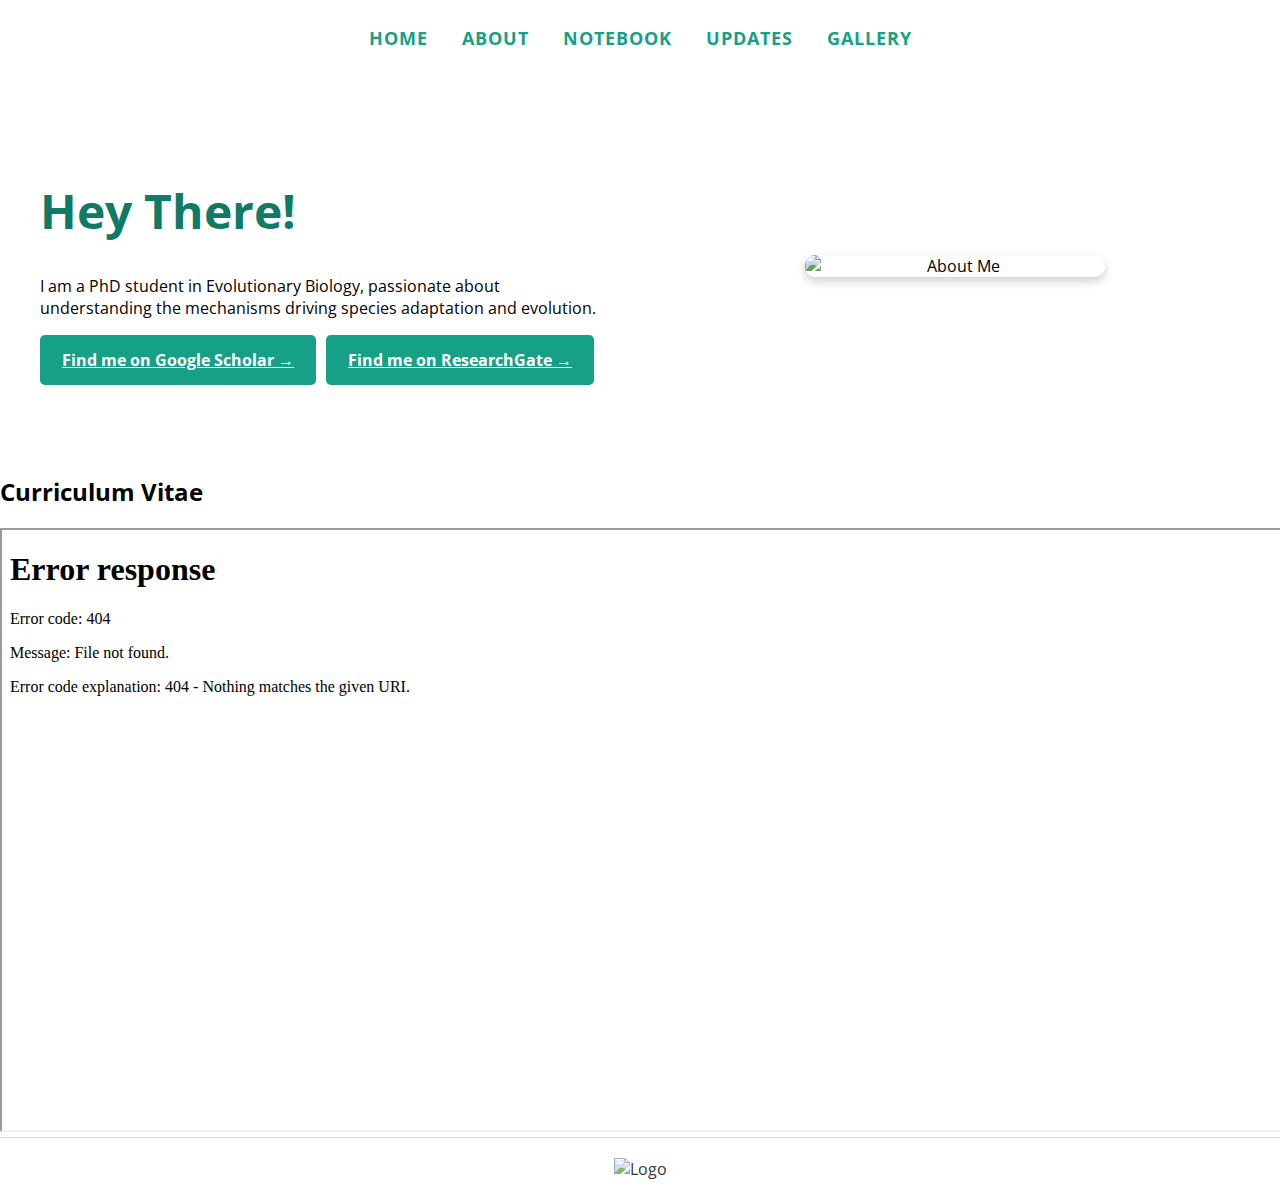
==== about.html @ 4d90eb62 "Update about.html" ====
<!DOCTYPE html>
<html lang="en">
<head>
    <meta charset="UTF-8">
    <meta name="viewport" content="width=device-width, initial-scale=1.0">
    <title>About Me</title>
    <link rel="stylesheet" href="style.css">
    <style>
        /* ✅ Ensuring the image is a reasonable size */
        .about-image img {
            width: 300px;  /* Adjust size as needed */
            height: auto;
            border-radius: 10px;
            display: block;
            margin: 20px auto;
            box-shadow: 0px 4px 10px rgba(0, 0, 0, 0.2);
        }
    </style>
</head>
<body>
<nav>
    <ul>
        <li><a href="/Research_Notes/index.html">HOME</a></li>
        <li><a href="/Research_Notes/about.html">ABOUT</a></li>
        <li><a href="/Research_Notes/lab-notebook.html">NOTEBOOK</a></li>
        <li><a href="/Research_Notes/posts.html">UPDATES</a></li>
        <li><a href="/Research_Notes/gallery.html">GALLERY</a></li>
    </ul>
</nav>

<section class="about-container">
    <div class="about-text">
        <h1>Hey There!</h1>
        <p>I am a PhD student in Evolutionary Biology, passionate about understanding the mechanisms driving species adaptation and evolution.</p>

        <div class="cta-buttons">
            <a href="YOUR_GOOGLE_SCHOLAR_LINK" class="cta-button">Find me on Google Scholar →</a>
            <a href="YOUR_RESEARCHGATE_LINK" class="cta-button">Find me on ResearchGate →</a>
        </div>
    </div>

    <div class="about-image">
        <!-- ✅ Corrected Imgur Image -->
        <img src="https://i.imgur.com/Jcq7Gi3.jpg" alt="About Me">
    </div>
</section>

<section class="cv-container">
    <h2>Curriculum Vitae</h2>
    <iframe src="cv.pdf" width="100%" height="600px"></iframe>
</section>
<footer>
    <div class="footer-logo">
        <img src="https://i.imgur.com/6GuZEMi.png" alt="Logo">
    </div>
</footer>
</body>
</html>
---- style.css ----
@import url('https://fonts.googleapis.com/css2?family=Open+Sans:wght@300;400;600;700&display=swap');

body {
    font-family: 'Open Sans', sans-serif;
    margin: 0;
    padding: 0;
    background-color: #FFFFFF;
    color: #000000;
    display: flex;
    flex-direction: column;
    min-height: 100vh; /* ✅ Ensures footer stays at bottom */
}

/* Ensure all text elements use Open Sans */
* {
    font-family: 'Open Sans', sans-serif;
}

/* Headings */
h1, h2, h3 {
    font-weight: 700;
}

/* Paragraphs and lists */
p, li {
    font-weight: 400;
}

/* Navigation Bar */
nav {
    background: transparent;
    padding: 10px;
    text-align: center;
}

nav ul {
    list-style: none;
    padding: 0;
}

nav ul li {
    display: inline;
    margin: 0 15px;
}

nav ul li a {
    color: #16a085;
    text-decoration: none;
    font-size: 18px;
    font-weight: bold;
    text-transform: uppercase;
    letter-spacing: 1px;
    transition: color 0.3s ease;
}

nav ul li a:hover,
nav ul li a:active {
    color: #f39c12;
}

/* Splash Page Styling */
.splash-container {
    position: relative;
    text-align: center;
    height: 100vh;
    display: flex;
    align-items: center;
    justify-content: center;
    background: url('/Research_Notes/images/shoreline-monterey-bay-960.jpg') no-repeat center center/cover;
}

.splash-text {
    background: rgba(255, 255, 255, 0.8);
    padding: 20px 40px;
    border-radius: 10px;
    font-size: 2em;
    font-weight: bold;
    color: #000000;
}

/* About Page */
.about-container {
    display: flex;
    align-items: center;
    justify-content: space-between;
    max-width: 1200px;
    margin: 50px auto;
    padding: 20px;
    gap: 40px;
}

.about-text {
    flex: 1;
    padding-right: 20px;
    max-width: 50%;
}

.about-image {
    flex: 1;
    text-align: center;
    max-width: 50%;
}

.about-image img {
    max-width: 100%;
    height: auto;
    border-radius: 10px;
    display: block;
    margin: 0 auto;
    box-shadow: 0px 4px 10px rgba(0, 0, 0, 0.2);
}

/* ✅ Fixed CTA BUTTON Alignment & Spacing */
.cta-buttons {
    display: flex;
    flex-wrap: wrap;
    gap: 10px;
    justify-content: flex-start;
}

.cta-button {
    width: auto;
    min-width: 220px;
    text-align: center;
    padding: 12px 20px;
    border: 2px solid #16a085;
    color: white;
    background-color: #16a085;
    font-size: 16px;
    font-weight: bold;
    transition: 0.3s;
    border-radius: 5px;
    white-space: nowrap;
}

.cta-button:hover {
    background-color: #f39c12;
    border: 2px solid #f39c12;
}

/* ✅ Ensure buttons wrap properly on smaller screens */
@media (max-width: 900px) {
    .about-container {
        flex-direction: column;
        text-align: center;
    }

    .about-text {
        padding-right: 0;
        max-width: 100%;
    }

    .about-image {
        max-width: 100%;
    }

    .cta-buttons {
        justify-content: center;
    }

    .cta-button {
        width: 100%;
    }
}

/* Styling for "Hey There!" */
.about-text h1 {
    color: #117a65 !important;
    font-size: 3em !important;
}

/* ✅ Footer Styling */
footer {
    background: #FFFFFF; /* Keeps background white */
    text-align: center;
    padding: 20px;
    border-top: 1px solid #e0e0e0; /* Thin horizontal line */
    margin-top: auto; /* Pushes footer to bottom */
}

/* ✅ Footer Logo - Slightly Bigger & Non-Clickable */
.footer-logo img {
    width: 100px; /
    height: auto;
    opacity: 0.8;
    transition: opacity 0.3s ease-in-out;
    pointer-events: none; /
}

.footer-logo img:hover {
    opacity: 1;
}

/* Responsive Fix */
@media (max-width: 900px) {
    .footer-logo img {
        width: 85px; /
    }
}


/* Search Bar - Modernized */
#search {
    width: 90%;
    max-width: 600px;
    padding: 12px 20px;
    border: 2px solid #16a085;
    border-radius: 30px;
    font-size: 16px;
    outline: none;
    display: block;
    margin: 30px auto 25px auto;
    transition: 0.3s ease;
}

#search:focus {
    border-color: #f39c12;
}

/* Post Container - Modern Layout */
.post-container {
    display: flex;
    flex-wrap: wrap;
    gap: 20px;
    justify-content: center;
    padding: 20px;
}

/* Post Card Styling */
.post-item {
    background: #ffffff;
    padding: 20px;
    border-radius: 12px;
    cursor: pointer;
    transition: all 0.3s ease-in-out;
    box-shadow: 0px 4px 8px rgba(0, 0, 0, 0.1);
    max-width: 350px;
    display: flex;
    flex-direction: column;
    border: 1px solid #e0e0e0;
    position: relative;
}

.post-item:hover {
    transform: translateY(-5px);
    box-shadow: 0px 6px 12px rgba(0, 0, 0, 0.2);
}

/* Modal Styling */
.modal {
    display: none;
    position: fixed;
    top: 50%;
    left: 50%;
    transform: translate(-50%, -50%);
    width: 60%;
    max-height: 80%;
    background: white;
    padding: 30px;
    border-radius: 12px;
    overflow-y: auto;
    text-align: left;
    box-shadow: 0px 6px 12px rgba(0, 0, 0, 0.3);
    z-index: 1000;
}

/* Exit Button */
.close-btn {
    position: absolute;
    top: 10px;
    right: 20px;
    font-size: 30px;
    cursor: pointer;
    color: #16a085;
    transition: color 0.3s ease;
}

.close-btn:hover {
    color: #f39c12;
}
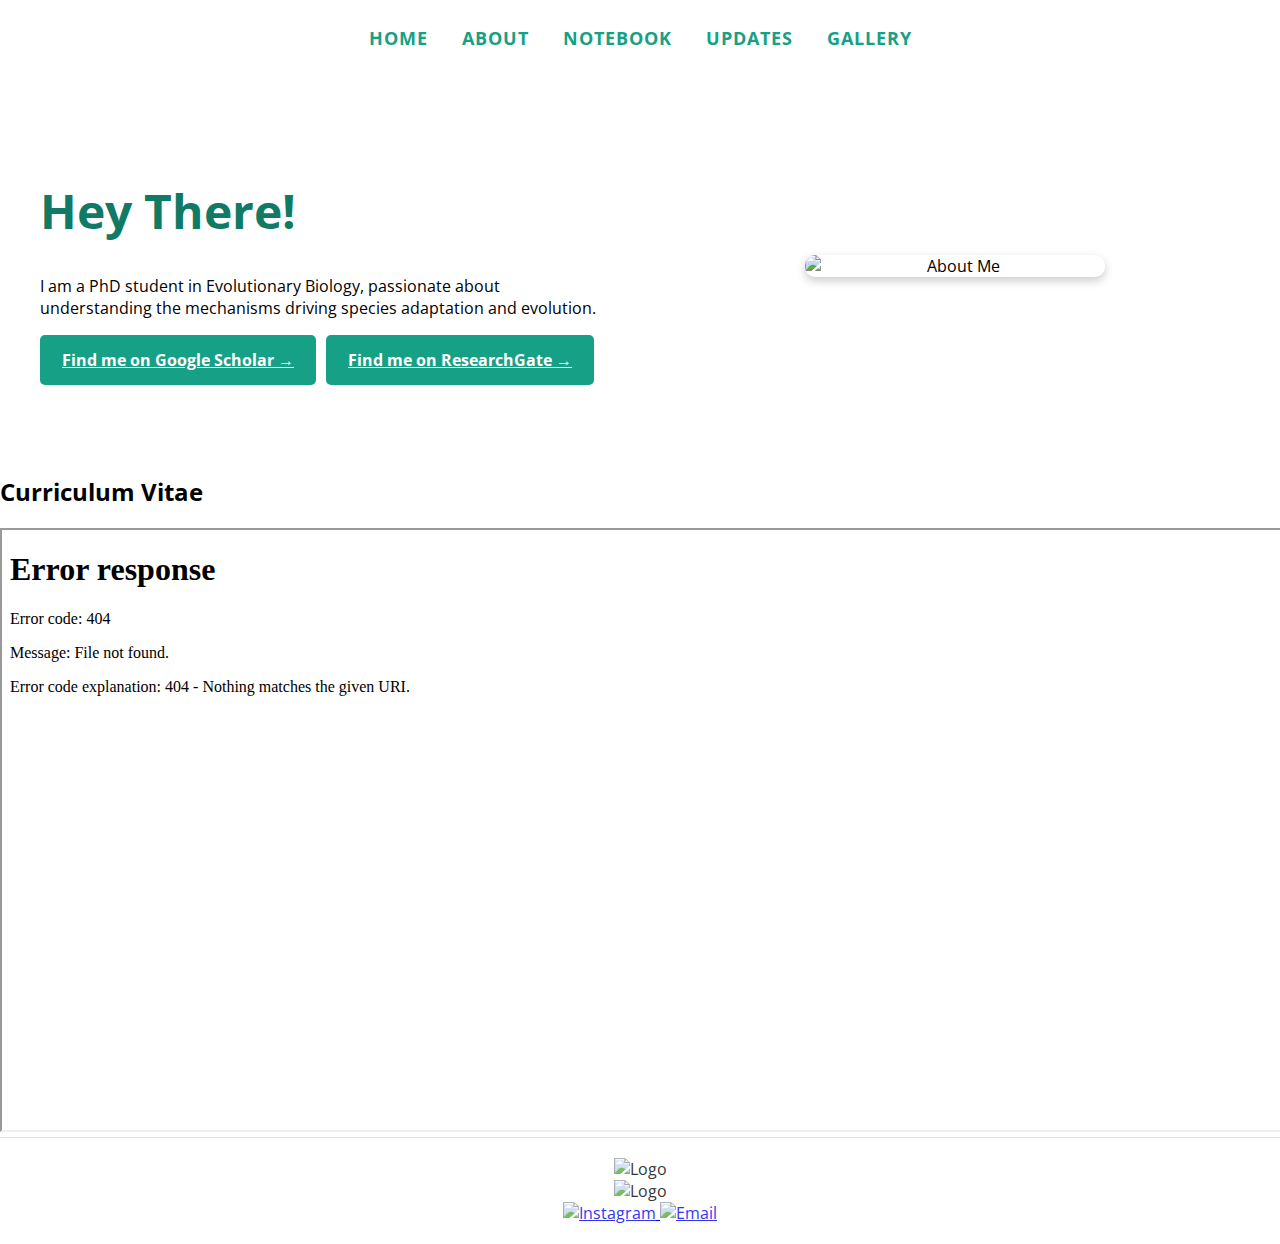
==== commit 1dbe1138: "Update about.html" ====
--- a/about.html
+++ b/about.html
@@ -51,8 +51,22 @@
 </section>
 <footer>
     <div class="footer-logo">
-        <img src="https://i.imgur.com/6GuZEMi.png" alt="Logo">
+        <img src="https://i.imgur.com/CGZNeVW.png" alt="Logo">
+    <div class="footer-content">
+        <div class="footer-logo">
+            <img src="https://i.imgur.com/6GuZEMi.png" alt="Logo">
+        </div>
+        <div class="social-links">
+            <a href="https://www.instagram.com/YOUR_USERNAME" target="_blank">
+                <img src="https://upload.wikimedia.org/wikipedia/commons/a/a5/Instagram_icon.png" alt="Instagram">
+            </a>
+            <a href="mailto:YOUR_EMAIL@example.com">
+                <img src="https://upload.wikimedia.org/wikipedia/commons/4/4e/Gmail_Icon.png" alt="Email">
+            </a>
+        </div>
     </div>
+</footer>
+
 </footer>
 </body>
 </html>
--- a/style.css
+++ b/style.css
@@ -180,7 +180,7 @@
 
 /* ✅ Footer Logo - Slightly Bigger & Non-Clickable */
 .footer-logo img {
-    width: 100px; /
+    width: 150px; /
     height: auto;
     opacity: 0.8;
     transition: opacity 0.3s ease-in-out;
@@ -197,7 +197,6 @@
         width: 85px; /
     }
 }
-
 
 /* Search Bar - Modernized */
 #search {
@@ -217,16 +216,7 @@
     border-color: #f39c12;
 }
 
-/* Post Container - Modern Layout */
-.post-container {
-    display: flex;
-    flex-wrap: wrap;
-    gap: 20px;
-    justify-content: center;
-    padding: 20px;
-}
-
-/* Post Card Styling */
+/* ✅ Post Card Styling */
 .post-item {
     background: #ffffff;
     padding: 20px;
@@ -241,10 +231,60 @@
     position: relative;
 }
 
+/* ✅ Hover Effect (Only Title & Arrow Turn Orange) */
+.post-item:hover .post-title,
+.post-item:hover .post-read-more {
+    color: #f39c12; /* ✅ Turns Orange on Hover */
+}
+
+/* ✅ Ensures Background Stays White */
 .post-item:hover {
+    background-color: #ffffff;
     transform: translateY(-5px);
     box-shadow: 0px 6px 12px rgba(0, 0, 0, 0.2);
 }
+
+/* Post Title */
+.post-title {
+    font-size: 1.4em;
+    font-weight: 700;
+    margin-bottom: 10px;
+    color: #000000;
+    transition: color 0.3s ease;
+}
+
+/* Date */
+.post-date {
+    font-size: 0.9em;
+    color: #666;
+    margin-bottom: 10px;
+    font-weight: 600;
+}
+
+/* Post Summary */
+.post-summary {
+    font-size: 1em;
+    color: #333;
+    flex-grow: 1;
+    margin-bottom: 15px;
+}
+
+/* Read More Arrow */
+.post-read-more {
+    font-size: 1.5em;
+    text-align: right;
+    color: #16a085;
+    transition: color 0.3s ease, transform 0.3s ease;
+    position: absolute;
+    bottom: 15px;
+    right: 15px;
+}
+
+/* ✅ Read More Arrow Moves Slightly on Hover */
+.post-item:hover .post-read-more {
+    transform: translateX(5px);
+}
+
 
 /* Modal Styling */
 .modal {
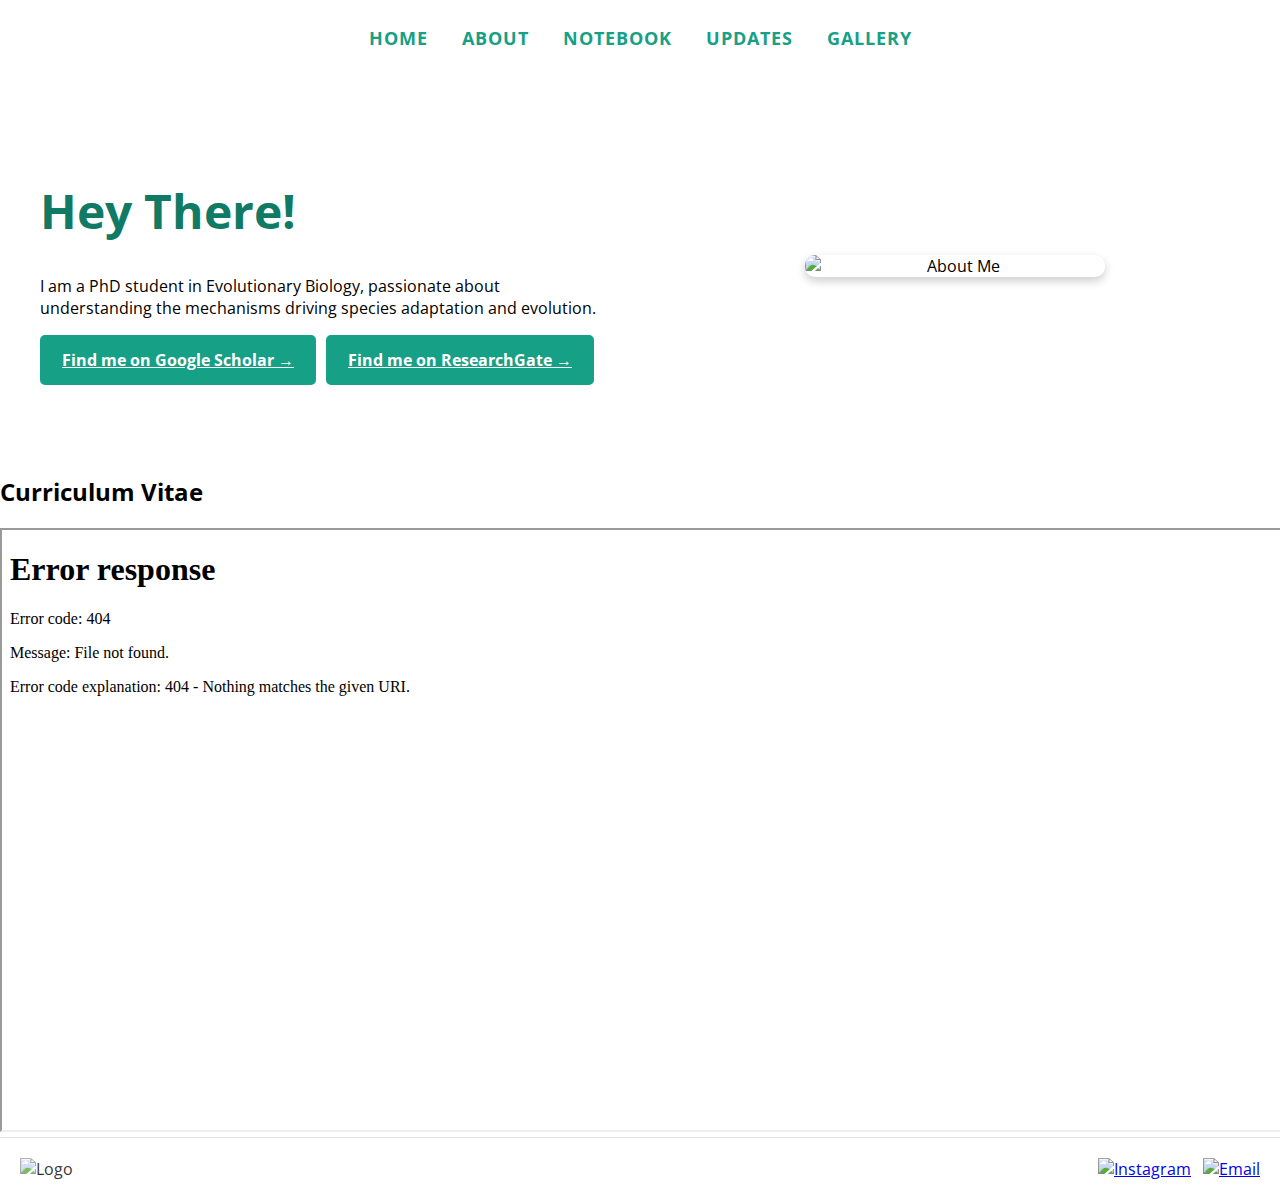
==== commit 4f0529b1: "Update about.html" ====
--- a/about.html
+++ b/about.html
@@ -50,8 +50,6 @@
     <iframe src="cv.pdf" width="100%" height="600px"></iframe>
 </section>
 <footer>
-    <div class="footer-logo">
-        <img src="https://i.imgur.com/CGZNeVW.png" alt="Logo">
     <div class="footer-content">
         <div class="footer-logo">
             <img src="https://i.imgur.com/6GuZEMi.png" alt="Logo">
@@ -67,6 +65,5 @@
     </div>
 </footer>
 
-</footer>
 </body>
 </html>
--- a/style.css
+++ b/style.css
@@ -171,32 +171,68 @@
 
 /* ✅ Footer Styling */
 footer {
-    background: #FFFFFF; /* Keeps background white */
-    text-align: center;
+    background: #FFFFFF;
+    display: flex;
+    justify-content: space-between; /* ✅ Aligns logo left, icons right */
+    align-items: center;
     padding: 20px;
-    border-top: 1px solid #e0e0e0; /* Thin horizontal line */
-    margin-top: auto; /* Pushes footer to bottom */
-}
-
-/* ✅ Footer Logo - Slightly Bigger & Non-Clickable */
+    border-top: 1px solid #e0e0e0;
+    margin-top: auto;
+}
+
+/* ✅ Footer Content */
+.footer-content {
+    display: flex;
+    width: 100%;
+    align-items: center;
+    justify-content: space-between;
+}
+
+/* ✅ Footer Logo */
 .footer-logo img {
-    width: 150px; /
+    width: 100px; /* ✅ Keeps logo size */
     height: auto;
     opacity: 0.8;
+    pointer-events: none;
     transition: opacity 0.3s ease-in-out;
-    pointer-events: none; /
 }
 
 .footer-logo img:hover {
     opacity: 1;
 }
 
-/* Responsive Fix */
+/* ✅ Social Links Positioned to the Right */
+.social-links {
+    display: flex;
+    gap: 12px;
+    align-items: center;
+    justify-content: flex-end;
+}
+
+/* ✅ Smaller Social Icons */
+.social-links a img {
+    width: 20px; /* ✅ Smaller size */
+    height: auto;
+    transition: opacity 0.3s ease-in-out;
+}
+
+.social-links a img:hover {
+    opacity: 0.7;
+}
+
+/* ✅ Responsive Fix */
 @media (max-width: 900px) {
     .footer-logo img {
-        width: 85px; /
-    }
-}
+        width: 85px;
+    }
+
+    .social-links a img {
+        width: 18px; /* ✅ Adjusts icon size for mobile */
+    }
+}
+
+
+
 
 /* Search Bar - Modernized */
 #search {
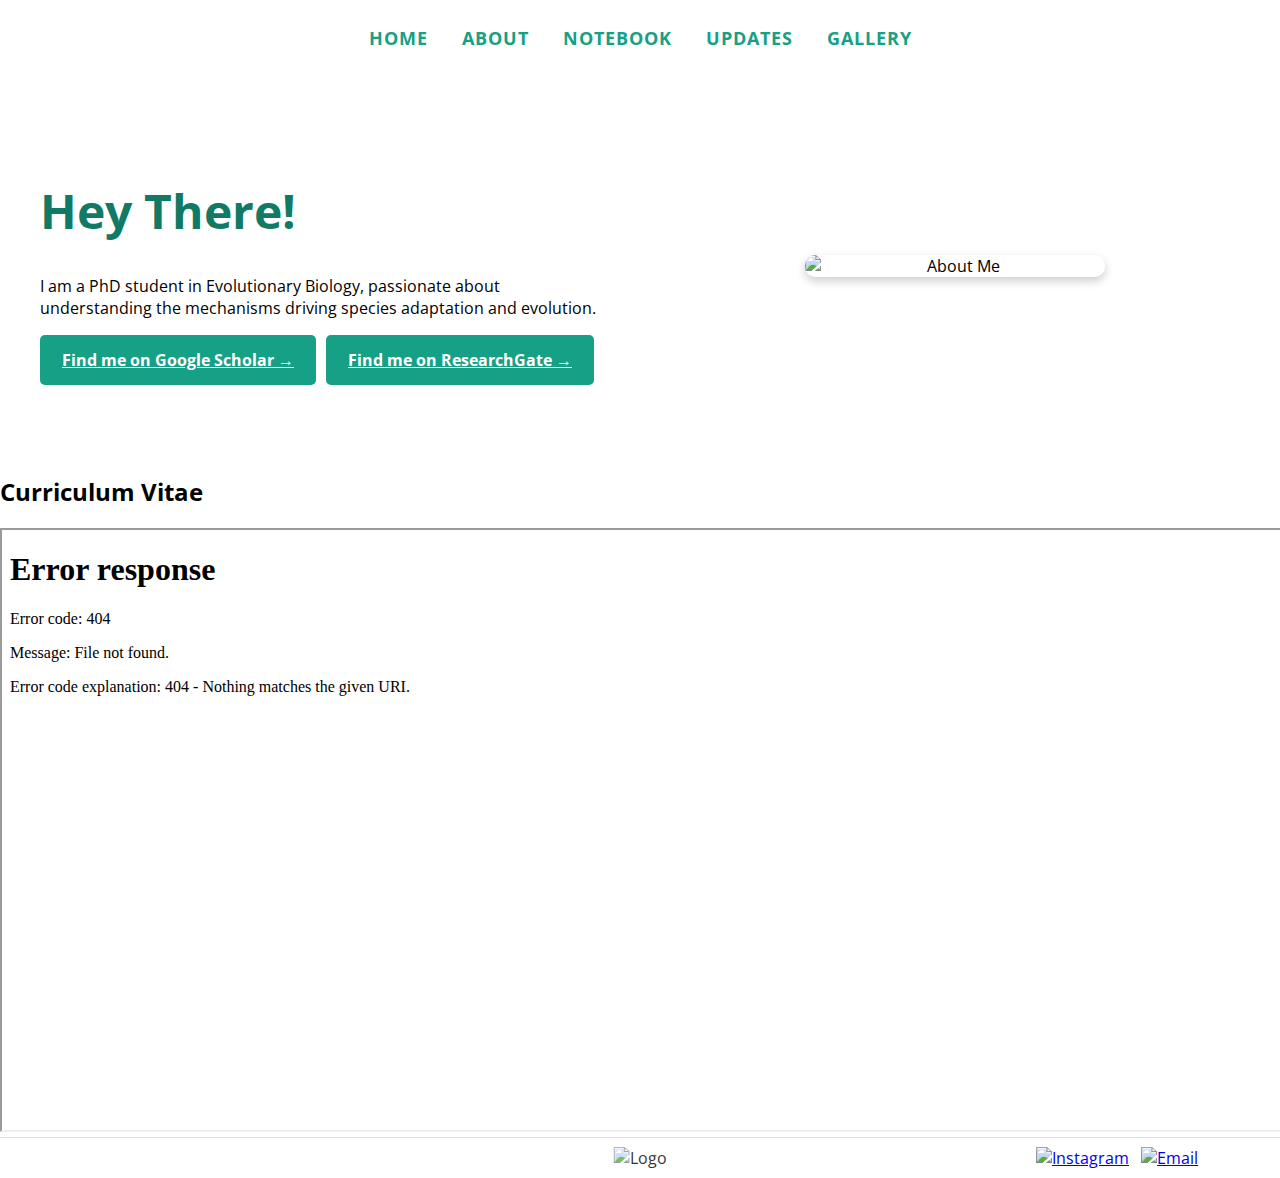
==== commit f86dfaeb: "Update about.html" ====
--- a/about.html
+++ b/about.html
@@ -50,7 +50,7 @@
     <iframe src="cv.pdf" width="100%" height="600px"></iframe>
 </section>
 <footer>
-    <div class="footer-content">
+    <div class="footer-container">
         <div class="footer-logo">
             <img src="https://i.imgur.com/6GuZEMi.png" alt="Logo">
         </div>
--- a/style.css
+++ b/style.css
@@ -168,29 +168,37 @@
     color: #117a65 !important;
     font-size: 3em !important;
 }
-
 /* ✅ Footer Styling */
 footer {
     background: #FFFFFF;
-    display: flex;
-    justify-content: space-between; /* ✅ Aligns logo left, icons right */
-    align-items: center;
     padding: 20px;
     border-top: 1px solid #e0e0e0;
     margin-top: auto;
-}
-
-/* ✅ Footer Content */
-.footer-content {
-    display: flex;
-    width: 100%;
-    align-items: center;
-    justify-content: space-between;
-}
-
-/* ✅ Footer Logo */
+    display: flex;
+    justify-content: center; /* ✅ Centers everything */
+    align-items: center;
+    position: relative;
+}
+
+/* ✅ Footer Container (Keeps Logo Centered, Icons Right) */
+.footer-container {
+    display: flex;
+    width: 90%;
+    max-width: 1200px;
+    align-items: center;
+    justify-content: center;
+    position: relative;
+}
+
+/* ✅ Footer Logo (Stays Centered) */
+.footer-logo {
+    position: absolute;
+    left: 50%;
+    transform: translateX(-50%);
+}
+
 .footer-logo img {
-    width: 100px; /* ✅ Keeps logo size */
+    width: 100px; /* ✅ Keeps original size */
     height: auto;
     opacity: 0.8;
     pointer-events: none;
@@ -203,15 +211,16 @@
 
 /* ✅ Social Links Positioned to the Right */
 .social-links {
+    position: absolute;
+    right: 0;
     display: flex;
     gap: 12px;
     align-items: center;
-    justify-content: flex-end;
 }
 
 /* ✅ Smaller Social Icons */
 .social-links a img {
-    width: 20px; /* ✅ Smaller size */
+    width: 20px; /* ✅ Smaller icons */
     height: auto;
     transition: opacity 0.3s ease-in-out;
 }
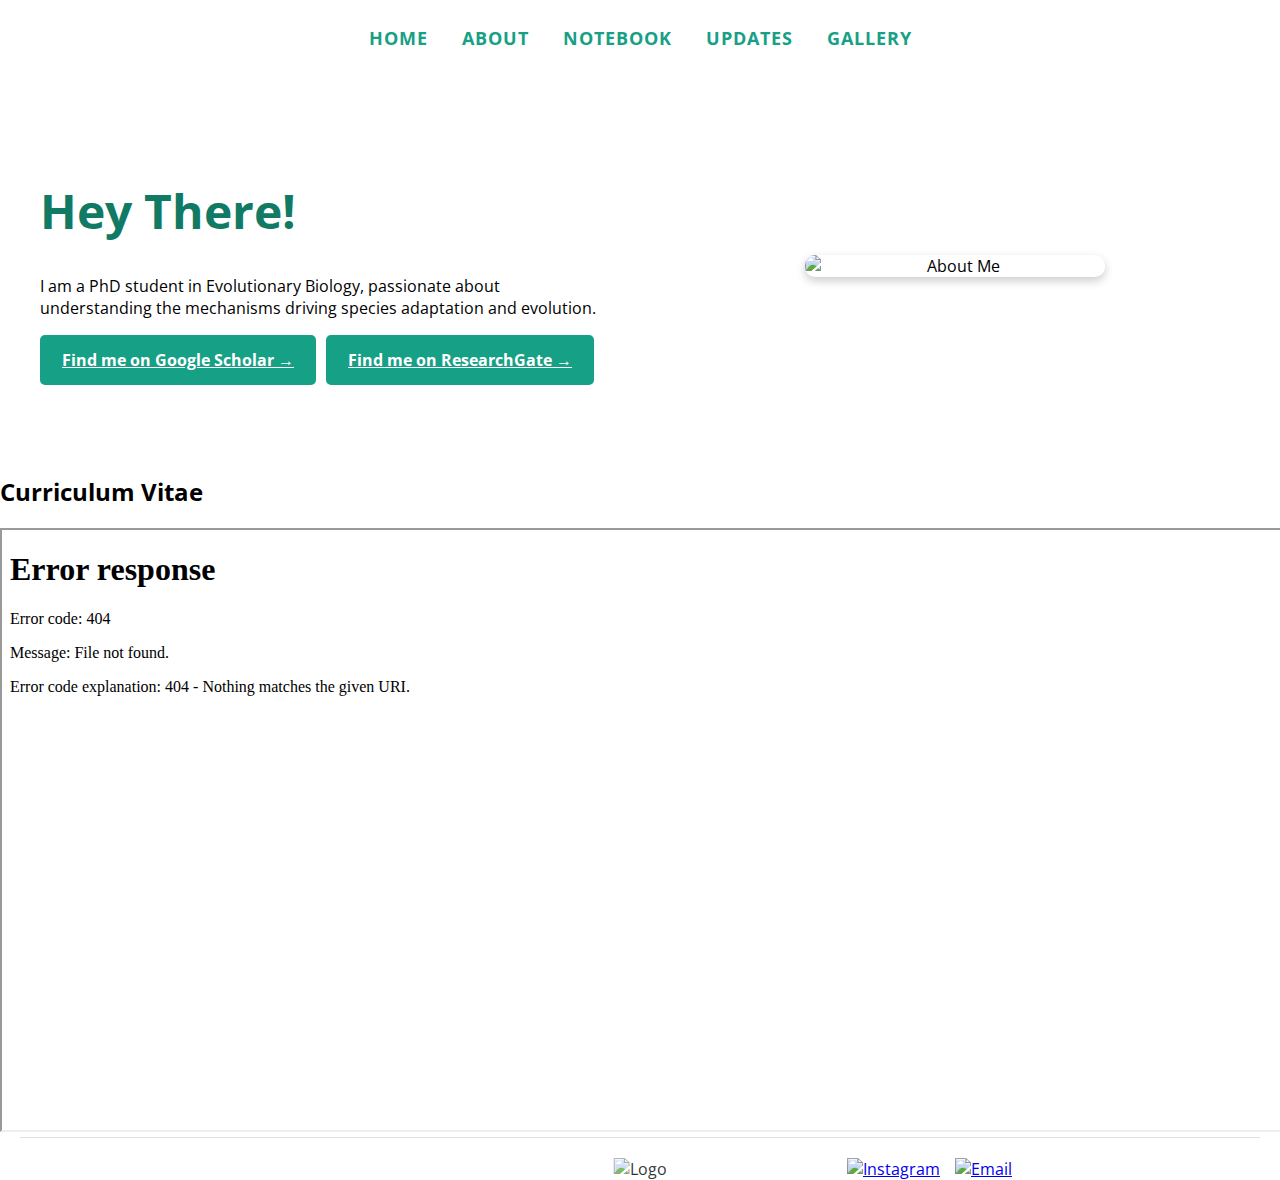
==== commit 448e11cb: "Update about.html" ====
--- a/about.html
+++ b/about.html
@@ -52,13 +52,13 @@
 <footer>
     <div class="footer-container">
         <div class="footer-logo">
-            <img src="https://i.imgur.com/6GuZEMi.png" alt="Logo">
+            <img src="https://i.imgur.com/CGZNeVW.png" alt="Logo">
         </div>
         <div class="social-links">
-            <a href="https://www.instagram.com/YOUR_USERNAME" target="_blank">
+            <a href="https://www.instagram.com/rodeo.toad" target="_blank">
                 <img src="https://upload.wikimedia.org/wikipedia/commons/a/a5/Instagram_icon.png" alt="Instagram">
             </a>
-            <a href="mailto:YOUR_EMAIL@example.com">
+            <a href="mailto:mnewbrey@umass.edu">
                 <img src="https://upload.wikimedia.org/wikipedia/commons/4/4e/Gmail_Icon.png" alt="Email">
             </a>
         </div>
--- a/style.css
+++ b/style.css
@@ -168,29 +168,22 @@
     color: #117a65 !important;
     font-size: 3em !important;
 }
+
 /* ✅ Footer Styling */
 footer {
     background: #FFFFFF;
     padding: 20px;
-    border-top: 1px solid #e0e0e0;
-    margin-top: auto;
-    display: flex;
-    justify-content: center; /* ✅ Centers everything */
-    align-items: center;
-    position: relative;
-}
-
-/* ✅ Footer Container (Keeps Logo Centered, Icons Right) */
-.footer-container {
-    display: flex;
-    width: 90%;
-    max-width: 1200px;
+    border-top: 1px solid #e0e0e0; /* ✅ Thin horizontal line */
+    display: flex;
     align-items: center;
     justify-content: center;
+    max-width: 1200px;
+    margin: auto;
+    width: 100%;
     position: relative;
 }
 
-/* ✅ Footer Logo (Stays Centered) */
+/* ✅ Footer Logo - Perfectly Centered */
 .footer-logo {
     position: absolute;
     left: 50%;
@@ -198,10 +191,9 @@
 }
 
 .footer-logo img {
-    width: 100px; /* ✅ Keeps original size */
+    width: 100px; /* ✅ Keeps size consistent */
     height: auto;
     opacity: 0.8;
-    pointer-events: none;
     transition: opacity 0.3s ease-in-out;
 }
 
@@ -209,18 +201,18 @@
     opacity: 1;
 }
 
-/* ✅ Social Links Positioned to the Right */
+/* ✅ Social Links Positioned Closer to Center-Right */
 .social-links {
     position: absolute;
-    right: 0;
-    display: flex;
-    gap: 12px;
+    right: 20%; /* ✅ Moves icons away from the far right edge */
+    display: flex;
+    gap: 15px;
     align-items: center;
 }
 
-/* ✅ Smaller Social Icons */
+/* ✅ Smaller, Well-Spaced Icons */
 .social-links a img {
-    width: 20px; /* ✅ Smaller icons */
+    width: 24px; /* ✅ Keeps them subtle */
     height: auto;
     transition: opacity 0.3s ease-in-out;
 }
@@ -229,21 +221,32 @@
     opacity: 0.7;
 }
 
-/* ✅ Responsive Fix */
+/* ✅ Responsive Footer Fix */
 @media (max-width: 900px) {
-    .footer-logo img {
-        width: 85px;
+    footer {
+        flex-direction: column;
+        text-align: center;
+    }
+
+    .footer-logo {
+        position: relative;
+        transform: none;
+        order: 1;
+        margin-bottom: 10px;
+    }
+
+    .social-links {
+        order: 2;
+        right: auto;
+        justify-content: center;
     }
 
     .social-links a img {
-        width: 18px; /* ✅ Adjusts icon size for mobile */
-    }
-}
-
-
-
-
-/* Search Bar - Modernized */
+        width: 20px; /* ✅ Adjusts icon size for mobile */
+    }
+}
+
+/* Search Bar */
 #search {
     width: 90%;
     max-width: 600px;
@@ -279,57 +282,13 @@
 /* ✅ Hover Effect (Only Title & Arrow Turn Orange) */
 .post-item:hover .post-title,
 .post-item:hover .post-read-more {
-    color: #f39c12; /* ✅ Turns Orange on Hover */
-}
-
-/* ✅ Ensures Background Stays White */
-.post-item:hover {
-    background-color: #ffffff;
-    transform: translateY(-5px);
-    box-shadow: 0px 6px 12px rgba(0, 0, 0, 0.2);
-}
-
-/* Post Title */
-.post-title {
-    font-size: 1.4em;
-    font-weight: 700;
-    margin-bottom: 10px;
-    color: #000000;
-    transition: color 0.3s ease;
-}
-
-/* Date */
-.post-date {
-    font-size: 0.9em;
-    color: #666;
-    margin-bottom: 10px;
-    font-weight: 600;
-}
-
-/* Post Summary */
-.post-summary {
-    font-size: 1em;
-    color: #333;
-    flex-grow: 1;
-    margin-bottom: 15px;
-}
-
-/* Read More Arrow */
-.post-read-more {
-    font-size: 1.5em;
-    text-align: right;
-    color: #16a085;
-    transition: color 0.3s ease, transform 0.3s ease;
-    position: absolute;
-    bottom: 15px;
-    right: 15px;
+    color: #f39c12;
 }
 
 /* ✅ Read More Arrow Moves Slightly on Hover */
 .post-item:hover .post-read-more {
     transform: translateX(5px);
 }
-
 
 /* Modal Styling */
 .modal {
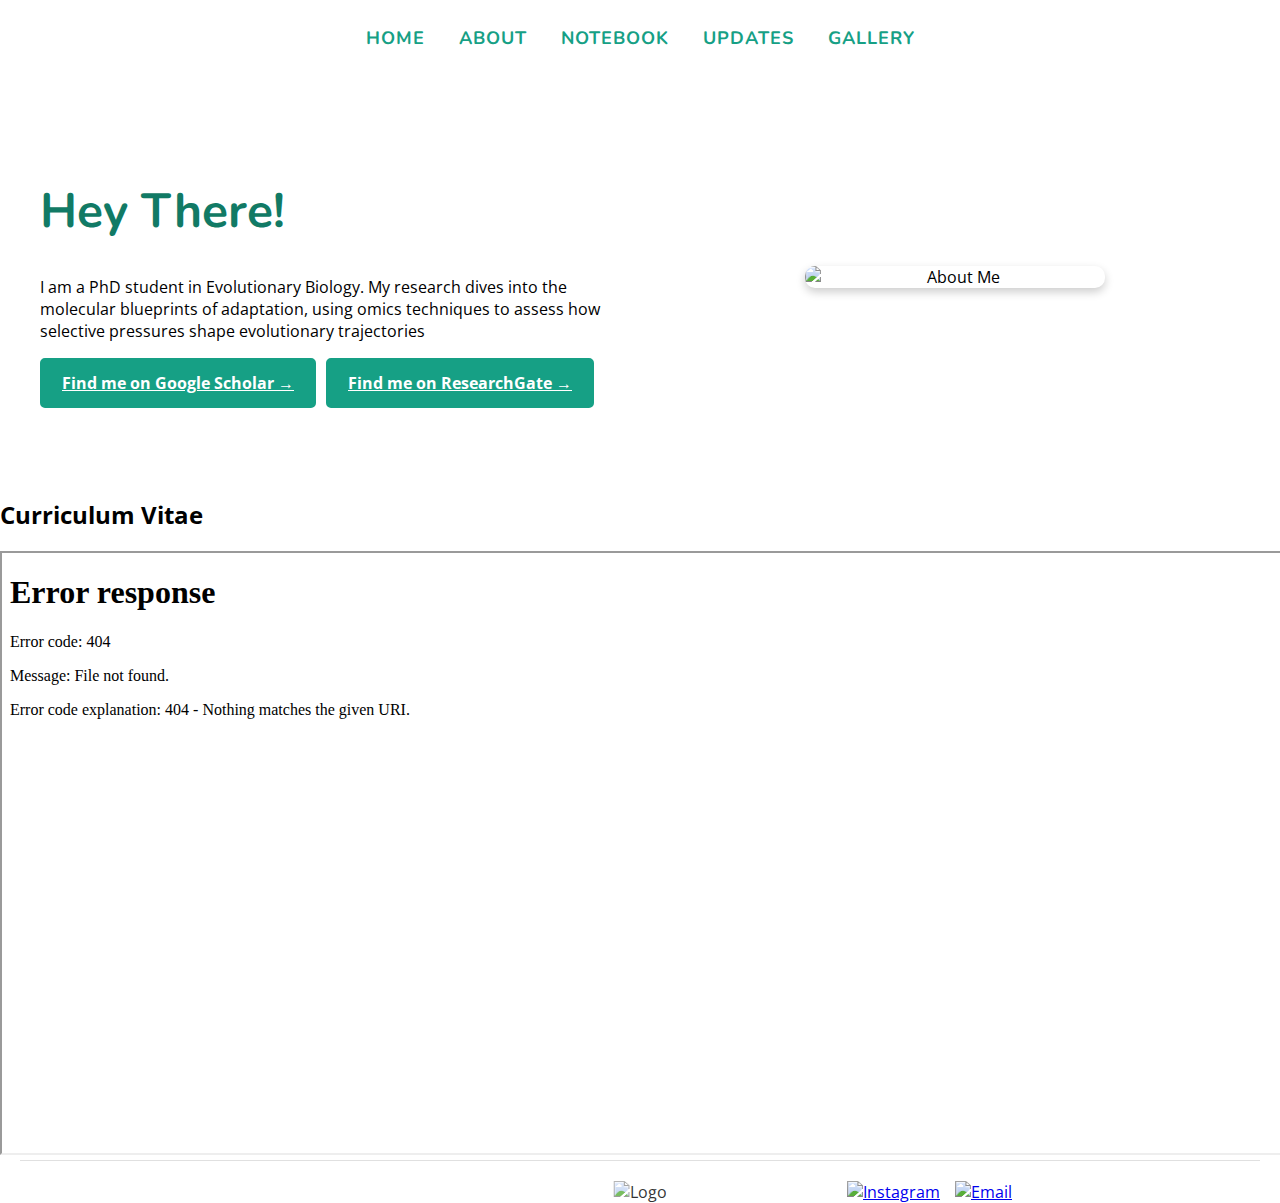
==== commit 8492f4ee: "Update about.html" ====
--- a/about.html
+++ b/about.html
@@ -31,7 +31,7 @@
 <section class="about-container">
     <div class="about-text">
         <h1>Hey There!</h1>
-        <p>I am a PhD student in Evolutionary Biology, passionate about understanding the mechanisms driving species adaptation and evolution.</p>
+        <p>I am a PhD student in Evolutionary Biology. My research dives into the molecular blueprints of adaptation, using omics techniques to assess how selective pressures shape evolutionary trajectories</p>
 
         <div class="cta-buttons">
             <a href="YOUR_GOOGLE_SCHOLAR_LINK" class="cta-button">Find me on Google Scholar →</a>
--- a/style.css
+++ b/style.css
@@ -1,4 +1,4 @@
-@import url('https://fonts.googleapis.com/css2?family=Open+Sans:wght@300;400;600;700&display=swap');
+@import url('https://fonts.googleapis.com/css2?family=Nunito:wght@300;400;600;700&family=Open+Sans:wght@300;400;600;700&display=swap');
 
 body {
     font-family: 'Open Sans', sans-serif;
@@ -14,6 +14,14 @@
 /* Ensure all text elements use Open Sans */
 * {
     font-family: 'Open Sans', sans-serif;
+}
+
+/* ✅ Apply Nunito to Navigation, H1, and Filter Options */
+nav ul li a,
+h1,
+.filter-options {
+    font-family: 'Nunito', sans-serif;
+    font-weight: 600;
 }
 
 /* Headings */
@@ -58,25 +66,44 @@
     color: #f39c12;
 }
 
-/* Splash Page Styling */
+
+
+/* ✅ Splash Page Styling */
 .splash-container {
     position: relative;
-    text-align: center;
-    height: 100vh;
+    width: 100%;
+    height: 100vh; /* Full viewport height */
+    overflow: hidden;
     display: flex;
     align-items: center;
     justify-content: center;
-    background: url('/Research_Notes/images/shoreline-monterey-bay-960.jpg') no-repeat center center/cover;
-}
-
+}
+
+/* ✅ Video Background */
+.splash-video {
+    position: absolute;
+    top: 50%;
+    left: 50%;
+    transform: translate(-50%, -50%);
+    width: 100%;
+    height: 100%;
+    object-fit: cover; /* Ensures video covers the full screen */
+    z-index: -1; /* Sends it behind the text */
+}
+
+/* ✅ Centered Splash Text */
 .splash-text {
-    background: rgba(255, 255, 255, 0.8);
+    position: relative;
+    z-index: 1;
+    background: rgba(255, 255, 255, 0.7); /* Light overlay for readability */
     padding: 20px 40px;
     border-radius: 10px;
     font-size: 2em;
     font-weight: bold;
     color: #000000;
-}
+    text-align: center;
+}
+
 
 /* About Page */
 .about-container {
@@ -322,3 +349,27 @@
 .close-btn:hover {
     color: #f39c12;
 }
+
+/* ✅ Masonry Grid Layout */
+.gallery-grid {
+    display: grid;
+    grid-template-columns: repeat(auto-fill, minmax(250px, 1fr));
+    gap: 10px;
+    padding: 20px;
+    justify-items: center;
+}
+
+/* ✅ Standardized Image Size */
+.gallery-item {
+    width: 100%;
+    height: auto;
+    max-height: 300px;
+    object-fit: cover;
+    border-radius: 10px;
+    cursor: pointer;
+    transition: transform 0.2s ease-in-out;
+}
+
+.gallery-item:hover {
+    transform: scale(1.05);
+}
